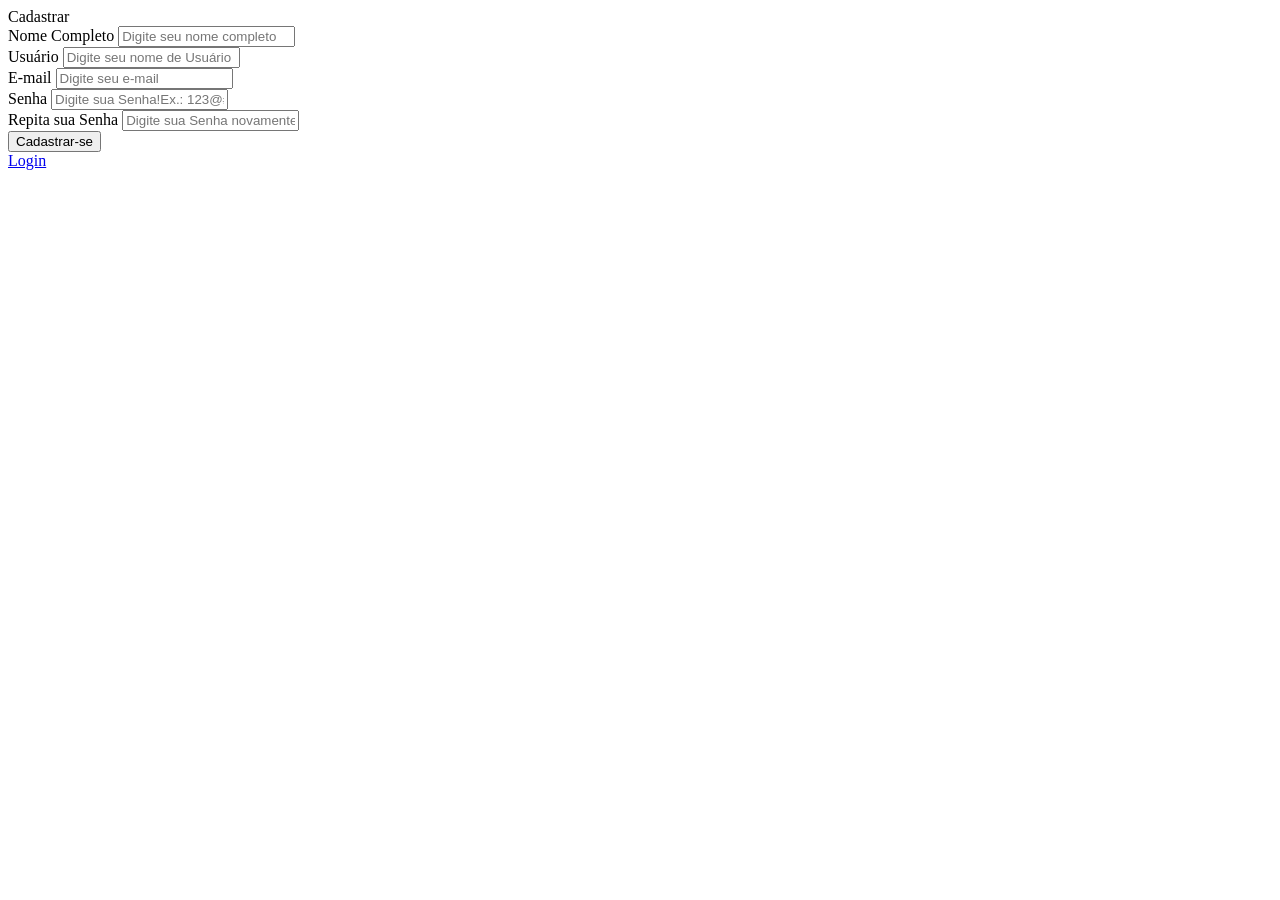
==== src/main/resources/templates/cadastro.html @ 8f6da916 "first commit" ====
<!DOCTYPE html>
<html lang="pt-br" xmlns:th="http://www.thymeleaf.org">

<head>
    <meta charset="UTF-8">
    <meta http-equiv="X-UA-Compatible" content="IE=edge">
    <meta name="viewport" content="width=device-width, initial-scale=1.0">
    <link rel="icon" type="image/png" href="/Login_v4/images/icons/favicon.ico" />
    <link rel="stylesheet" href="/Login_v4/vendor/bootstrap/css/bootstrap.min.css">
    <link rel="stylesheet" href="/Login_v4/fonts/font-awesome-4.7.0/css/font-awesome.min.css">
    <link rel="stylesheet" href="/Login_v4/fonts/iconic/css/material-design-iconic-font.min.css">
    <link rel="stylesheet" href="/Login_v4/vendor/animate/animate.css">
    <link rel="stylesheet" href="/Login_v4/vendor/css-hamburgers/hamburgers.min.css">
    <link rel="stylesheet" href="/Login_v4/vendor/animsition/css/animsition.min.css">
    <link rel="stylesheet" href="/Login_v4/vendor/select2/select2.min.css">
    <link rel="stylesheet" href="/Login_v4/vendor/daterangepicker/daterangepicker.css">
    <link rel="stylesheet" href="/Login_v4/css/util.css">
    <link rel="stylesheet" href="/Login_v4/css/main.css">
    <title>Cadastrar</title>
</head>

<body>
    <div class="limiter">
        <div class="container-login100" style="background-image: url('/Login_v4/images/planoDorama.jpg');">
            <div class="wrap-login100 p-l-55 p-r-55 p-t-65 p-b-54">
                <form action="salvarUsuario" method="post" class="login100-form validate-form">
                    <span class="login100-form-title p-b-49">
						Cadastrar
					</span>

                    <div class="wrap-input100 validate-input m-b-23" data-validate="Campo Obrigatório">
                        <span class="label-input100">Nome Completo</span>
                        <input class="input100" type="text" name="username" placeholder="Digite seu nome completo">
                        <span class="focus-input100" data-symbol="&#xf206;"></span>
                    </div>

                    <div class="wrap-input100 validate-input m-b-23" data-validate="Campo Obrigatório">
                        <span class="label-input100">Usuário</span>
                        <input class="input100" type="text" name="username" placeholder="Digite seu nome de Usuário">
                        <span class="focus-input100" data-symbol="&#xf206;"></span>
                    </div>

                    <div class="wrap-input100 validate-input m-b-23" data-validate="E-mail inválido">
                        <span class="label-input100">E-mail</span>
                        <input class="input100" type="email" name="e-mail" placeholder="Digite seu e-mail">
                        <span class="focus-input100" data-symbol="&#xf190;"></span>
                    </div>

                    <div class="wrap-input100 validate-input m-b-23" data-validate="Campo Obrigatório">
                        <span class="label-input100">Senha</span>
                        <input class="input100" type="password" name="pass" placeholder="Digite sua Senha!Ex.: 123@#$Gks">
                        <span class="focus-input100" data-symbol="&#xf190;"></span>
                    </div>

                    <div class="wrap-input100 validate-input m-b-23" data-validate="Campo Obrigatório">
                        <span class=" label-input100 ">Repita sua Senha</span>
                        <input class="input100 " type="password " name="pass " placeholder="Digite sua Senha novamente!">
                        <span class="focus-input100 " data-symbol="&#xf190; "></span>
                    </div>

                    <div class="container-login100-form-btn ">
                        <div class="wrap-login100-form-btn ">
                            <div class="login100-form-bgbtn "></div>
                            <button class="login100-form-btn ">
								<a>Cadastrar-se</a>
							</button>
                        </div>
                    </div>


                    <div class="flex-col-c p-t-155 ">
                        <a href="/Login " class="txt2 ">
                            Login
						</a>
                    </div>
                </form>
            </div>
        </div>
    </div>

    <div id="dropDownSelect1 "></div>

    <script src="/Login_v4/vendor/jquery/jquery-3.2.1.min.js "></script>
    <script src="/Login_v4/vendor/animsition/js/animsition.min.js "></script>
    <script src="/Login_v4/vendor/bootstrap/js/popper.js "></script>
    <script src="/Login_v4/vendor/bootstrap/js/bootstrap.min.js "></script>
    <script src="/Login_v4/vendor/select2/select2.min.js "></script>
    <script src="/Login_v4/vendor/daterangepicker/moment.min.js "></script>
    <script src="/Login_v4/vendor/daterangepicker/daterangepicker.js "></script>
    <script src="/Login_v4/vendor/countdowntime/countdowntime.js "></script>
    <script src="/Login_v4/js/main.js "></script>

</body>

</html>
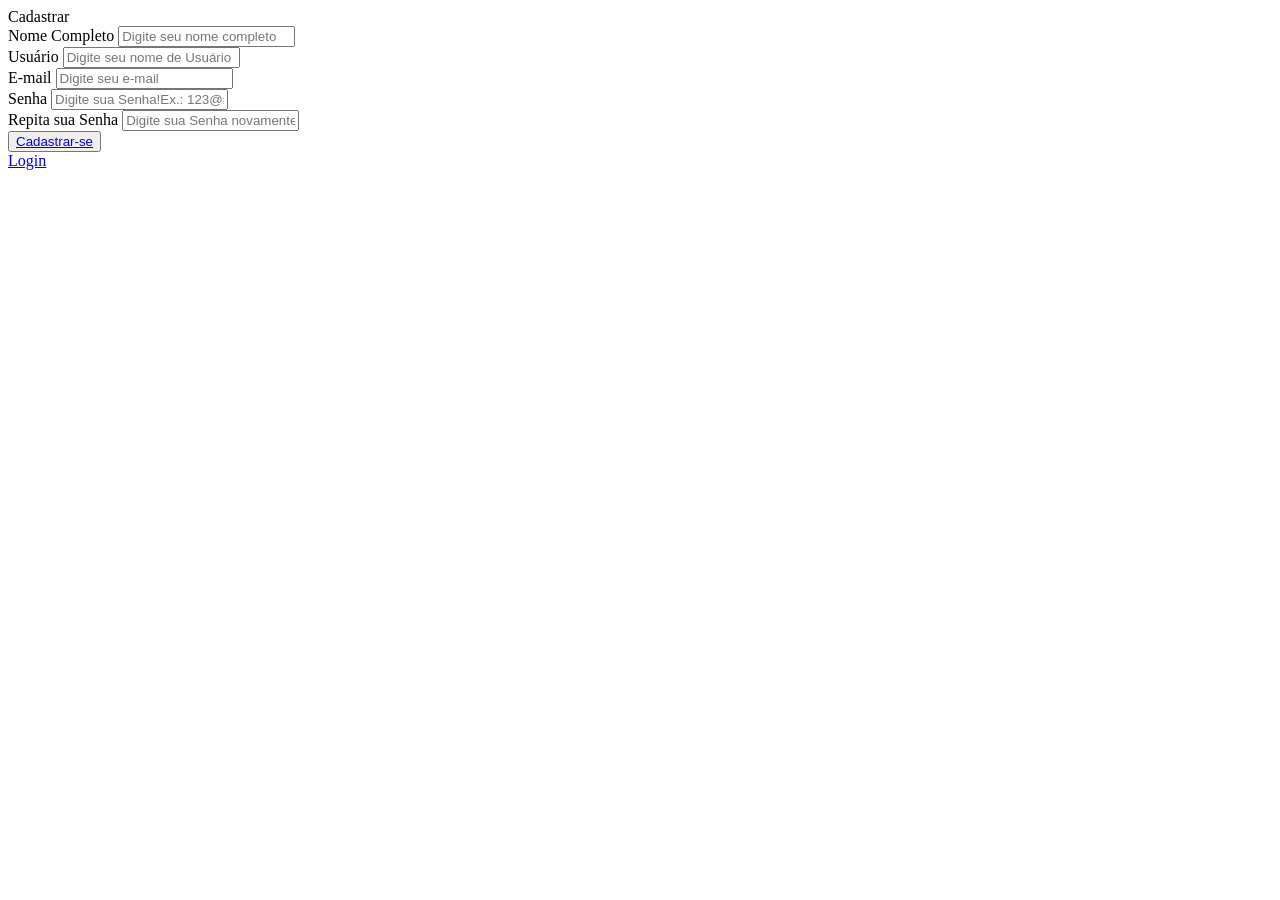
==== commit d69e4006: "Atualizado" ====
--- a/src/main/resources/templates/cadastro.html
+++ b/src/main/resources/templates/cadastro.html
@@ -23,7 +23,7 @@
     <div class="limiter">
         <div class="container-login100" style="background-image: url('/Login_v4/images/planoDorama.jpg');">
             <div class="wrap-login100 p-l-55 p-r-55 p-t-65 p-b-54">
-                <form action="salvarUsuario" method="post" class="login100-form validate-form">
+                <form action="login" method="post" class="login100-form validate-form">
                     <span class="login100-form-title p-b-49">
 						Cadastrar
 					</span>
@@ -61,15 +61,15 @@
                     <div class="container-login100-form-btn ">
                         <div class="wrap-login100-form-btn ">
                             <div class="login100-form-bgbtn "></div>
-                            <button class="login100-form-btn ">
-								<a>Cadastrar-se</a>
+                            <button class="login100-form-btn " type="submit">
+								<a href="/login">Cadastrar-se</a>
 							</button>
                         </div>
                     </div>
 
 
                     <div class="flex-col-c p-t-155 ">
-                        <a href="/Login " class="txt2 ">
+                        <a href="/login " class="txt2 ">
                             Login
 						</a>
                     </div>
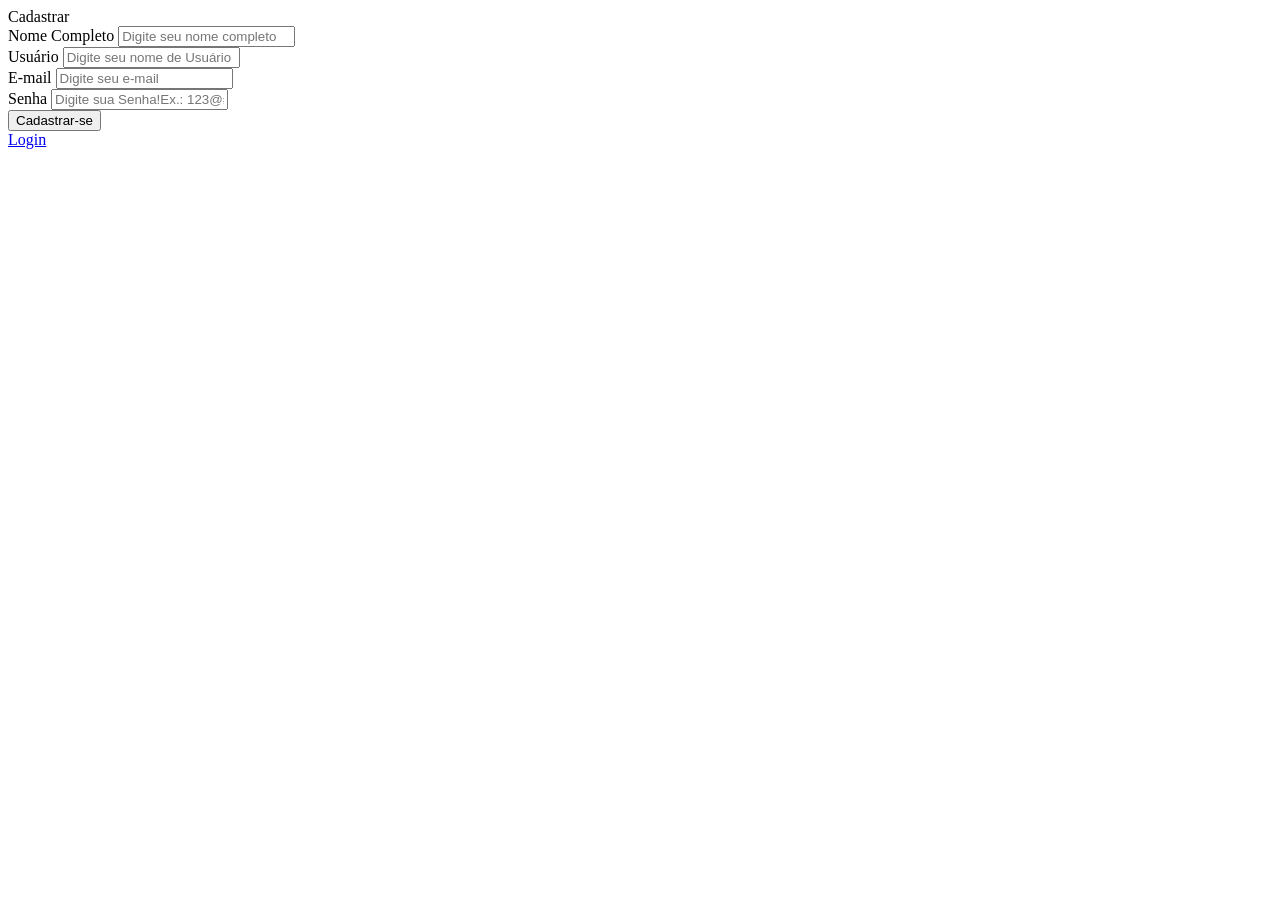
==== commit 7b7bf78a: "Publicacao OK" ====
--- a/src/main/resources/templates/cadastro.html
+++ b/src/main/resources/templates/cadastro.html
@@ -23,46 +23,40 @@
     <div class="limiter">
         <div class="container-login100" style="background-image: url('/Login_v4/images/planoDorama.jpg');">
             <div class="wrap-login100 p-l-55 p-r-55 p-t-65 p-b-54">
-                <form action="login" method="post" class="login100-form validate-form">
+                <form action="login" method="post" class="login100-form validate-form" th:object="${pessoa}" th:action="@{/newpessoa}">
                     <span class="login100-form-title p-b-49">
 						Cadastrar
 					</span>
 
                     <div class="wrap-input100 validate-input m-b-23" data-validate="Campo Obrigatório">
                         <span class="label-input100">Nome Completo</span>
-                        <input class="input100" type="text" name="username" placeholder="Digite seu nome completo">
+                        <input class="input100" type="text" name="username" placeholder="Digite seu nome completo" th:field="*{nome}">
                         <span class="focus-input100" data-symbol="&#xf206;"></span>
                     </div>
 
                     <div class="wrap-input100 validate-input m-b-23" data-validate="Campo Obrigatório">
                         <span class="label-input100">Usuário</span>
-                        <input class="input100" type="text" name="username" placeholder="Digite seu nome de Usuário">
+                        <input class="input100" type="text" name="username" placeholder="Digite seu nome de Usuário" th:field="*{username}">
                         <span class="focus-input100" data-symbol="&#xf206;"></span>
                     </div>
 
                     <div class="wrap-input100 validate-input m-b-23" data-validate="E-mail inválido">
                         <span class="label-input100">E-mail</span>
-                        <input class="input100" type="email" name="e-mail" placeholder="Digite seu e-mail">
+                        <input class="input100" type="email" name="e-mail" placeholder="Digite seu e-mail" th:field="*{email}">
                         <span class="focus-input100" data-symbol="&#xf190;"></span>
                     </div>
 
                     <div class="wrap-input100 validate-input m-b-23" data-validate="Campo Obrigatório">
                         <span class="label-input100">Senha</span>
-                        <input class="input100" type="password" name="pass" placeholder="Digite sua Senha!Ex.: 123@#$Gks">
+                        <input class="input100" type="password" name="pass" placeholder="Digite sua Senha!Ex.: 123@#$Gks" th:field="*{password}">
                         <span class="focus-input100" data-symbol="&#xf190;"></span>
-                    </div>
-
-                    <div class="wrap-input100 validate-input m-b-23" data-validate="Campo Obrigatório">
-                        <span class=" label-input100 ">Repita sua Senha</span>
-                        <input class="input100 " type="password " name="pass " placeholder="Digite sua Senha novamente!">
-                        <span class="focus-input100 " data-symbol="&#xf190; "></span>
                     </div>
 
                     <div class="container-login100-form-btn ">
                         <div class="wrap-login100-form-btn ">
                             <div class="login100-form-bgbtn "></div>
                             <button class="login100-form-btn " type="submit">
-								<a href="/login">Cadastrar-se</a>
+								Cadastrar-se
 							</button>
                         </div>
                     </div>
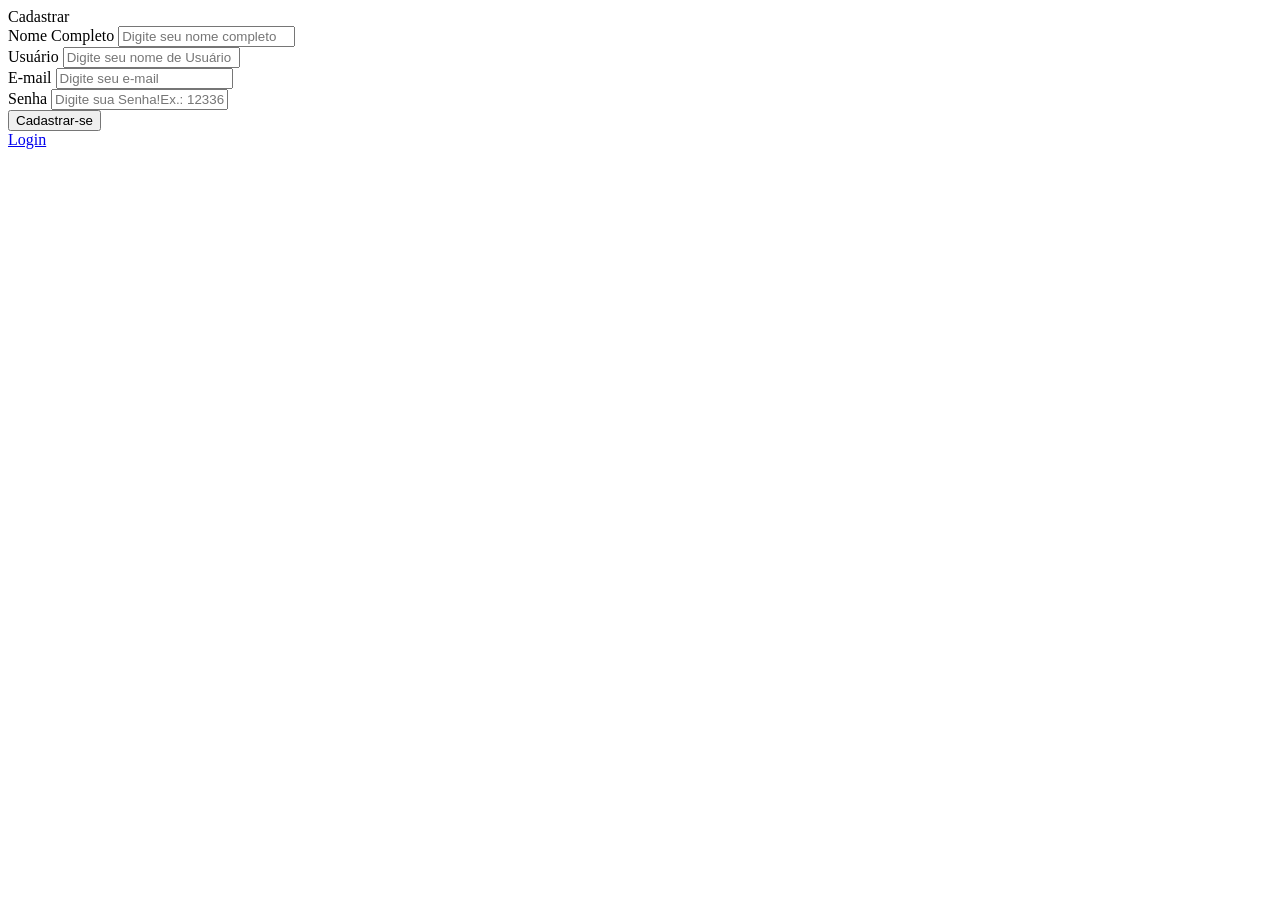
==== commit 1af8291c: "Atualizado!!!" ====
--- a/src/main/resources/templates/cadastro.html
+++ b/src/main/resources/templates/cadastro.html
@@ -23,7 +23,7 @@
     <div class="limiter">
         <div class="container-login100" style="background-image: url('/Login_v4/images/planoDorama.jpg');">
             <div class="wrap-login100 p-l-55 p-r-55 p-t-65 p-b-54">
-                <form action="login" method="post" class="login100-form validate-form" th:object="${pessoa}" th:action="@{/newpessoa}">
+                <form method="post" class="login100-form validate-form" th:object="${pessoa}" th:action="@{/newpessoa}">
                     <span class="login100-form-title p-b-49">
 						Cadastrar
 					</span>
@@ -31,7 +31,7 @@
                     <div class="wrap-input100 validate-input m-b-23" data-validate="Campo Obrigatório">
                         <span class="label-input100">Nome Completo</span>
                         <input class="input100" type="text" name="username" placeholder="Digite seu nome completo" th:field="*{nome}">
-                        <span class="focus-input100" data-symbol="&#xf206;"></span>
+                        <span class="focus-input100" data-symbol="&#xf206"></span>
                     </div>
 
                     <div class="wrap-input100 validate-input m-b-23" data-validate="Campo Obrigatório">
@@ -48,7 +48,7 @@
 
                     <div class="wrap-input100 validate-input m-b-23" data-validate="Campo Obrigatório">
                         <span class="label-input100">Senha</span>
-                        <input class="input100" type="password" name="pass" placeholder="Digite sua Senha!Ex.: 123@#$Gks" th:field="*{password}">
+                        <input class="input100" type="password" name="pass" placeholder="Digite sua Senha!Ex.: 12336584691" th:field="*{password}">
                         <span class="focus-input100" data-symbol="&#xf190;"></span>
                     </div>
 
